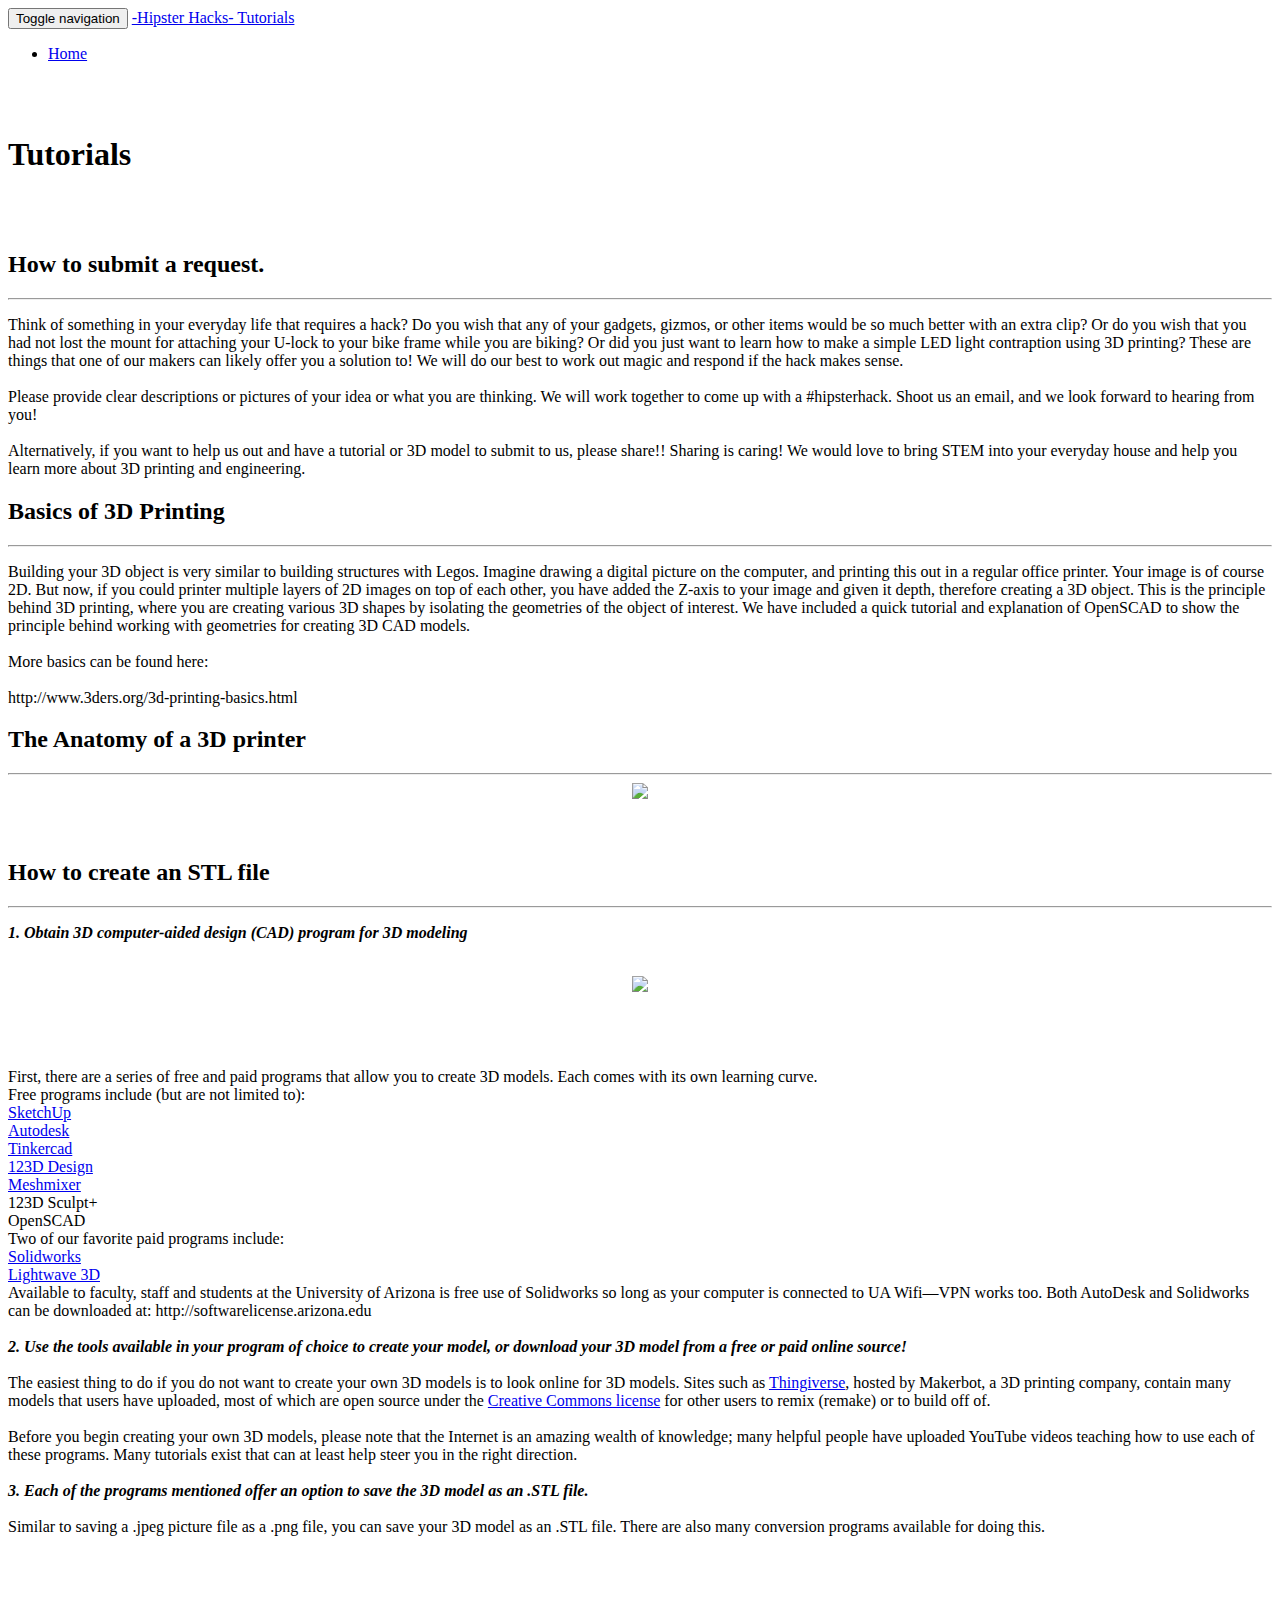
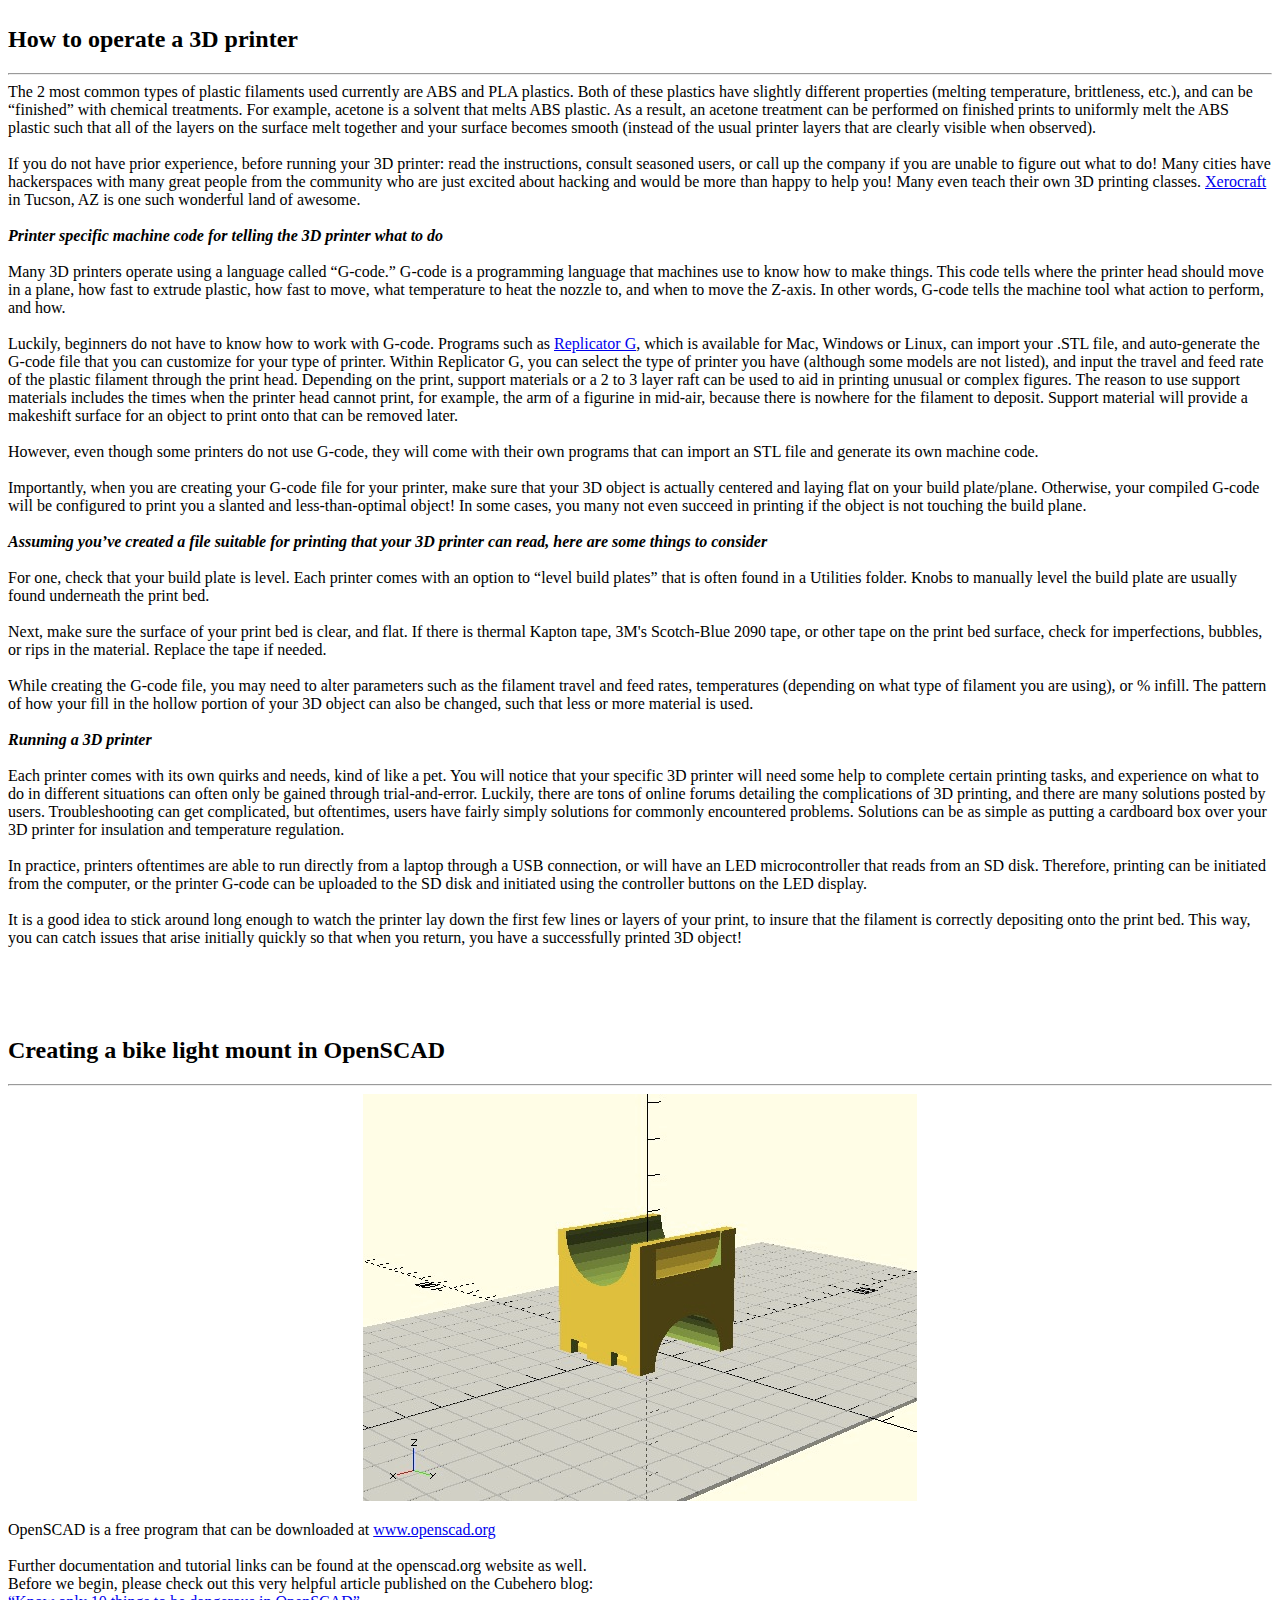
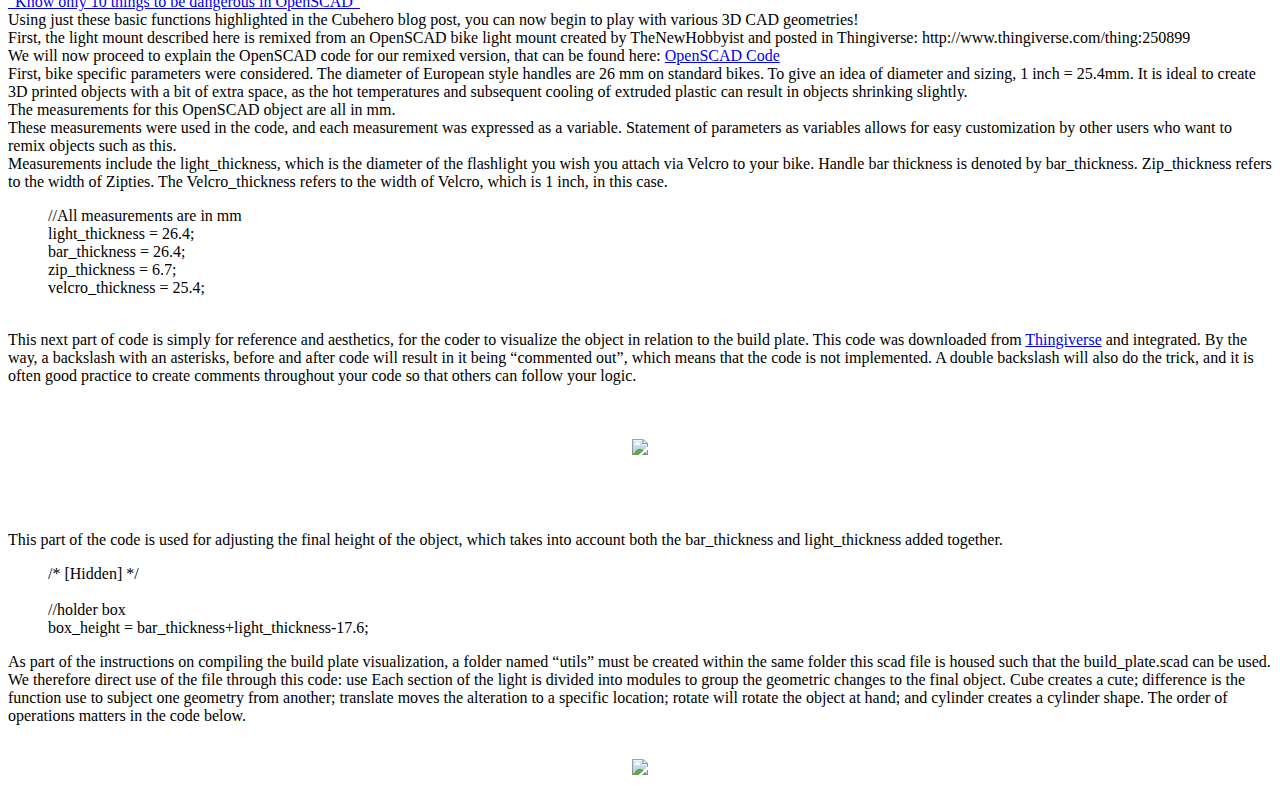
==== tutorials.html @ 003aa864 "picture add" ====
<!DOCTYPE html>
<html lang="en">

<head>

    <meta charset="utf-8">
    <meta http-equiv="X-UA-Compatible" content="IE=edge">
    <meta name="viewport" content="width=device-width, initial-scale=1">
    <meta name="description" content="">
    <meta name="author" content="">

    <title>Tutorials</title>

    <!-- Bootstrap Core CSS -->
    <link rel="stylesheet" href="css/bootstrap.min.css" type="text/css">

    <!-- Custom Fonts -->
    <link href='http://fonts.googleapis.com/css?family=Open+Sans:300italic,400italic,600italic,700italic,800italic,400,300,600,700,800' rel='stylesheet' type='text/css'>
    <link href='http://fonts.googleapis.com/css?family=Merriweather:400,300,300italic,400italic,700,700italic,900,900italic' rel='stylesheet' type='text/css'>
    <link rel="stylesheet" href="font-awesome/css/font-awesome.min.css" type="text/css">

    <!-- Plugin CSS -->
    <link rel="stylesheet" href="css/animate.min.css" type="text/css">

    <!-- Custom CSS -->
    <link rel="stylesheet" href="css/creative.css" type="text/css">

    <!-- HTML5 Shim and Respond.js IE8 support of HTML5 elements and media queries -->
    <!-- WARNING: Respond.js doesn't work if you view the page via file:// -->
    <!--[if lt IE 9]>
        <script src="https://oss.maxcdn.com/libs/html5shiv/3.7.0/html5shiv.js"></script>
        <script src="https://oss.maxcdn.com/libs/respond.js/1.4.2/respond.min.js"></script>
    <![endif]-->

</head>

<body id="page-top">

    <nav id="mainNav" class="navbar navbar-default navbar-fixed-top">
        <div class="container-fluid">
            <!-- Brand and toggle get grouped for better mobile display -->
            <div class="navbar-header">
                <button type="button" class="navbar-toggle collapsed" data-toggle="collapse" data-target="#bs-example-navbar-collapse-1">
                    <span class="sr-only">Toggle navigation</span>
                    <span class="icon-bar"></span>
                    <span class="icon-bar"></span>
                    <span class="icon-bar"></span>
                </button>
                <a class="navbar-brand page-scroll" href="#page-top">-Hipster Hacks- Tutorials</a>
            </div>

            <!-- Collect the nav links, forms, and other content for toggling -->
            <div class="collapse navbar-collapse" id="bs-example-navbar-collapse-1">
                <ul class="nav navbar-nav navbar-right">
                   
                    <li>
                        <a class="page-scroll" href="index.html#tutorials">Home</a>
                    </li>
                   
                </ul>
            </div>
            <!-- /.navbar-collapse -->
        </div>
        <!-- /.container-fluid -->
    </nav>

  

    <section class="bg-primary" id="tutorial1">
        <div class="container">
            <div class="row">
                <div class="col-lg-8 col-lg-offset-2 text-center">
                    <!-- <center><img src="img/about/raquel.jpg" width="80%"></center> -->
                    <br></br>
                    <h1 class="section-heading">Tutorials</h1><br></br>
                    <h2 class="section-heading">How to submit a request.
</h2>
                    <hr class="light">
                     <p>Think of something in your everyday life that requires a hack? Do you wish that any of your gadgets, gizmos, or other items would be so much better with an extra clip? Or do you wish that you had not lost the mount for attaching your U-lock to your bike frame while you are biking? Or did you just want to learn how to make a simple LED light contraption using 3D printing? These are things that one of our makers can likely offer you a solution to! We will do our best to work out magic and respond if the hack makes sense.<br></br>
                    Please provide clear descriptions or pictures of your idea or what you are thinking. We will work together to come up with a #hipsterhack. Shoot us an email, and we look forward to hearing from you!<br></br>
                    Alternatively, if you want to help us out and have a tutorial or 3D model to submit to us, please share!! Sharing is caring! We would love to bring STEM into your everyday house and help you learn more about 3D printing and engineering.
                     </p>
                    
                   <!-- <a href="#" class="btn btn-default btn-xl">Get Started!</a> -->
                </div>
            </div>
        </div>
    </section>

    <section id="tutorial2">
        <div class="container">
            <div class="row">
                <div class="col-lg-8 col-lg-offset-2 text-center">
                    <h2 class="section-heading">Basics of 3D Printing</h2>
                    <hr class="primary">
                    <p>Building your 3D object is very similar to building structures with Legos. Imagine drawing a digital picture on the computer, and printing this out in a regular office printer. Your image is of course 2D. But now, if you could printer multiple layers of 2D images on top of each other, you have added the Z-axis to your image and given it depth, therefore creating a 3D object. This is the principle behind 3D printing, where you are creating various 3D shapes by isolating the geometries of the object of interest. We have included a quick tutorial and explanation of OpenSCAD to show the principle behind working with geometries for creating 3D CAD models. <br></br>

                    More basics can be found here: <br></br>
                    <a href” http://www.3ders.org/3d-printing-basics.html”>http://www.3ders.org/3d-printing-basics.html</a>

                    </p>
                </div>
            </div>
        </div>
         </section>
         <section class="bg-primary" id="tutorial3">
                <div class="container">
                    <div class="row">
                        <div class="col-lg-8 col-lg-offset-2 text-center">
                            <h2 class="section-heading">The Anatomy of a 3D printer</h2>
                            <hr class="primary">                              
                           <center><img src="img/3D_printing_anatomy.png"></img></center>    <br></br>  
  
                    </div>
               
            </div>
        </div>
         </section>

       <section id="tutorial4">
        <div class="container">
            <div class="row">
                <div class="col-lg-8 col-lg-offset-2 text-center">
                    <h2 class="section-heading">How to create an STL file</h2>
                    <hr class="primary">
                    <p><strong><i>1. Obtain 3D computer-aided design (CAD) program for 3D modeling</i></strong><br></br>
                        <center><img src="img/Create_STL_file.jpg"></img></center>    <br></br><br></br>   

                        First, there are a series of free and paid programs that allow you to create 3D models. Each comes with its own learning curve.<br> 

                        Free programs include (but are not limited to):<br>
                        
                            <a href=”http://www.sketchup.com/”>SketchUp</a><br>
                            <a href=”http://www.autodesk.com/”>Autodesk</a><br>
                            <a href=”https://www.tinkercad.com/”>Tinkercad</a><br>
                            <a href=”http://www.123dapp.com/design”>123D Design</a><br>
                            <a href=”http://www.123dapp.com/meshmixer”>Meshmixer</a><br>
                            <a href” http://www.123dapp.com/creature”>123D Sculpt+</a><br>
                            <a href” http://www.openscad.org/”>OpenSCAD</a><br>
                        

                        Two of our favorite paid programs include: <br>
                        
                            <a href=”http://www.solidworks.com/”>Solidworks</a><br>
                            <a href=”https://www.lightwave3d.com/overview/”>Lightwave 3D</a><br>
                        

                        Available to faculty, staff and students at the University of Arizona is free use of Solidworks so long as your computer is connected to UA Wifi—VPN works too. Both AutoDesk and Solidworks can be downloaded at: <a href” http://softwarelicense.arizona.edu/”> http://softwarelicense.arizona.edu</a><br></br>

                        <strong><i>2. Use the tools available in your program of choice to create your model, or download your 3D model from a free or paid online source! </i></strong> <br></br>

                        The easiest thing to do if you do not want to create your own 3D models is to look online for 3D models. Sites such as <a href=”http://www.thingiverse.com/”>Thingiverse</a>, hosted by Makerbot, a 3D printing company, contain many models that users have uploaded, most of which are open source under the <a href=”http://creativecommons.org/licenses/”>Creative Commons license</a> for other users to remix (remake) or to build off of. <br></br>

                        Before you begin creating your own 3D models, please note that the Internet is an amazing wealth of knowledge; many helpful people have uploaded YouTube videos teaching how to use each of these programs. Many tutorials exist that can at least help steer you in the right direction. <br></br>


                        <strong><i>3. Each of the programs mentioned offer an option to save the 3D model as an .STL file. </i></strong><br></br>

                        Similar to saving a .jpeg picture file as a .png file, you can save your 3D model as an .STL file. There are also many conversion programs available for doing this. <br></br>

                    </p>
                </div>
             
            </div>
        </div>
         </section>
              <section class="bg-primary" id="tutorial5">
            <div class="container">
                <div class="row">
                    <div class="col-lg-8 col-lg-offset-2 text-center">
                        <!-- <center><img src="img/about/raquel.jpg" width="80%"></center> -->
                        <br></br>
                        <h2 class="section-heading">How to operate a 3D printer</h2>
                        <hr class="light">
                          

                            The 2 most common types of plastic filaments used currently are ABS and PLA plastics. Both of these plastics have slightly different properties (melting temperature, brittleness, etc.), and can be “finished” with chemical treatments. For example, acetone is a solvent that melts ABS plastic. As a result, an acetone treatment can be performed on finished prints to uniformly melt the ABS plastic such that all of the layers on the surface melt together and your surface becomes smooth (instead of the usual printer layers that are clearly visible when observed).<br></br>

                            If you do not have prior experience, before running your 3D printer: read the instructions, consult seasoned users, or call up the company if you are unable to figure out what to do! Many cities have hackerspaces with many great people from the community who are just excited about hacking and would be more than happy to help you! Many even teach their own 3D printing classes. <a class="orange"  href=” http://www.xerocraft.org/”>Xerocraft</a> in Tucson, AZ is one such wonderful land of awesome.<br></br>

                            <strong><i>Printer specific machine code for telling the 3D printer what to do</i></strong><br></br>

                            Many 3D printers operate using a language called “G-code.” G-code is a programming language that machines use to know how to make things. This code tells where the printer head should move in a plane, how fast to extrude plastic, how fast to move, what temperature to heat the nozzle to, and when to move the Z-axis. In other words, G-code tells the machine tool what action to perform, and how.<br></br>

                            Luckily, beginners do not have to know how to work with G-code. Programs such as <a class="orange"  href=”http://replicat.org/”>Replicator G</a>, which is available for Mac, Windows or Linux, can import your .STL file, and auto-generate the G-code file that you can customize for your type of printer. Within Replicator G, you can select the type of printer you have (although some models are not listed), and input the travel and feed rate of the plastic filament through the print head. Depending on the print, support materials or a 2 to 3 layer raft can be used to aid in printing unusual or complex figures. The reason to use support materials includes the times when the printer head cannot print, for example, the arm of a figurine in mid-air, because there is nowhere for the filament to deposit. Support material will provide a makeshift surface for an object to print onto that can be removed later. <br></br>

                            However, even though some printers do not use G-code, they will come with their own programs that can import an STL file and generate its own machine code. <br></br>

                            Importantly, when you are creating your G-code file for your printer, make sure that your 3D object is actually centered and laying flat on your build plate/plane. Otherwise, your compiled G-code will be configured to print you a slanted and less-than-optimal object! In some cases, you many not even succeed in printing if the object is not touching the build plane.<br></br>

                            <strong><i>Assuming you’ve created a file suitable for printing that your 3D printer can read, here are some things to consider</i></strong><br></br>

                            For one, check that your build plate is level. Each printer comes with an option to “level build plates” that is often found in a Utilities folder. Knobs to manually level the build plate are usually found underneath the print bed.<br></br>

                            Next, make sure the surface of your print bed is clear, and flat. If there is thermal Kapton tape, 3M's Scotch-Blue 2090 tape, or other tape on the print bed surface, check for imperfections, bubbles, or rips in the material. Replace the tape if needed. <br></br>

                            While creating the G-code file, you may need to alter parameters such as the filament travel and feed rates, temperatures (depending on what type of filament you are using), or % infill. The pattern of how your fill in the hollow portion of your 3D object can also be changed, such that less or more material is used. <br></br>

                            <strong><i>Running a 3D printer</strong></i><br></br>

                            Each printer comes with its own quirks and needs, kind of like a pet. You will notice that your specific 3D printer will need some help to complete certain printing tasks, and experience on what to do in different situations can often only be gained through trial-and-error. Luckily, there are tons of online forums detailing the complications of 3D printing, and there are many solutions posted by users. Troubleshooting can get complicated, but oftentimes, users have fairly simply solutions for commonly encountered problems. Solutions can be as simple as putting a cardboard box over your 3D printer for insulation and temperature regulation.<br></br>

                            In practice, printers oftentimes are able to run directly from a laptop through a USB connection, or will have an LED microcontroller that reads from an SD disk. Therefore, printing can be initiated from the computer, or the printer G-code can be uploaded to the SD disk and initiated using the controller buttons on the LED display. <br></br>

                            It is a good idea to stick around long enough to watch the printer lay down the first few lines or layers of your print, to insure that the filament is correctly depositing onto the print bed. This way, you can catch issues that arise initially quickly so that when you return, you have a successfully printed 3D object!<br></br>
                         </p>
                        
                       <!-- <a href="#" class="btn btn-default btn-xl">Get Started!</a> -->
                    </div>
                </div>
            </div>
    </section>
 
          <section id="tutorial6">
            <div class="container">
                <div class="row">
                    <div class="col-lg-8 col-lg-offset-2 text-center">
                        <!-- <center><img src="img/about/raquel.jpg" width="80%"></center> -->
                        <br></br>
                        <h2 class="section-heading">Creating a bike light mount in OpenSCAD</h2>
                        <hr class="light">
                        <center><img src="img/openSCAD_bike_light_mount.JPG"></img></center>
                         <p>OpenSCAD is a free program that can be downloaded at <a class="orange"  href=”http://www.openscad.org”>www.openscad.org</a><br></br>

                            Further documentation and tutorial links can be found at the openscad.org website as well. <br>

                            Before we begin, please check out this very helpful article published on the Cubehero blog: <br>
                            <a class="orange" href=” http://blog.cubehero.com/2013/11/19/know-only-10-things-to-be-dangerous-in-openscad/”>“Know only 10 things to be dangerous in OpenSCAD”</a><br>

                            Using just these basic functions highlighted in the Cubehero blog post, you can now begin to play with various 3D CAD geometries!<br>

                            First, the light mount described here is remixed from an OpenSCAD bike light mount created by TheNewHobbyist and posted in Thingiverse: <a class="orange"  href” http://www.thingiverse.com/thing:250899”> http://www.thingiverse.com/thing:250899</a><br>

                            We will now proceed to explain the OpenSCAD code for our remixed version, that can be found here: <a class="orange"  href=” http://www.thingiverse.com/thing:1131753”>OpenSCAD Code</a> <br>

                            First, bike specific parameters were considered. The diameter of European style handles are 26 mm on standard bikes. To give an idea of diameter and sizing, 1 inch = 25.4mm. It is ideal to create 3D printed objects with a bit of extra space, as the hot temperatures and subsequent cooling of extruded plastic can result in objects shrinking slightly.<br>

                            The measurements for this OpenSCAD object are all in mm. <br>

                            These measurements were used in the code, and each measurement was expressed as a variable. Statement of parameters as variables allows for easy customization by other users who want to remix objects such as this. <br>

                            Measurements include the light_thickness, which is the diameter of the flashlight you wish you attach via Velcro to your bike. Handle bar thickness is denoted by bar_thickness. Zip_thickness refers to the width of Zipties. The Velcro_thickness refers to the width of Velcro, which is 1 inch, in this case.<br>

                            <blockquote>
                            //All measurements are in mm
                            <br>light_thickness = 26.4;
                            <br>bar_thickness = 26.4;
                            <br>zip_thickness = 6.7;
                            <br>velcro_thickness = 25.4;
                            </blockquote><br>

                            This next part of code is simply for reference and aesthetics, for the coder to visualize the object in relation to the build plate. This code was downloaded from <a class="orange"  href=” http://www.thingiverse.com/thing:44094”>Thingiverse</a> and integrated. By the way, a backslash with an asterisks, before and after code will result in it being “commented out”, which means that the code is not implemented. A double backslash will also do the trick, and it is often good practice to create comments throughout your code so that others can follow your logic.<br></br><br></br>
                            <center><img src="img/openscad_buildplate.JPG"></img></center><br></br><br></br>
                        

                            This part of the code is used for adjusting the final height of the object, which takes into account both the bar_thickness and light_thickness added together.

                            <blockquote>
                            /* [Hidden] */

                            <br><br>//holder box
                            <br>box_height = bar_thickness+light_thickness-17.6;
                            </blockquote>

                            As part of the instructions on compiling the build plate visualization, a folder named “utils” must be created within the same folder this scad file is housed such that the build_plate.scad can be used. We therefore direct use of the file through this code:

                            use <utils/build_plate.scad>


                            Each section of the light is divided into modules to group the geometric changes to the final object. Cube creates a cute; difference is the function use to subject one geometry from another; translate moves the alteration to a specific location; rotate will rotate the object at hand; and cylinder creates a cylinder shape. The order of operations matters in the code below. <br></br>
</p>
                           <center><img src="img/openscad_1.jpg"></img></center>

                         
                        
                       <!-- <a href="#" class="btn btn-default btn-xl">Get Started!</a> -->
                    </div>
                </div>
            </div>
    </section>
       
    <!-- jQuery -->
    <script src="js/jquery.js"></script>

    <!-- Bootstrap Core JavaScript -->
    <script src="js/bootstrap.min.js"></script>

    <!-- Plugin JavaScript -->
    <script src="js/jquery.easing.min.js"></script>
    <script src="js/jquery.fittext.js"></script>
    <script src="js/wow.min.js"></script>

    <!-- Custom Theme JavaScript -->
    <script src="js/creative.js"></script>

</body>

</html>
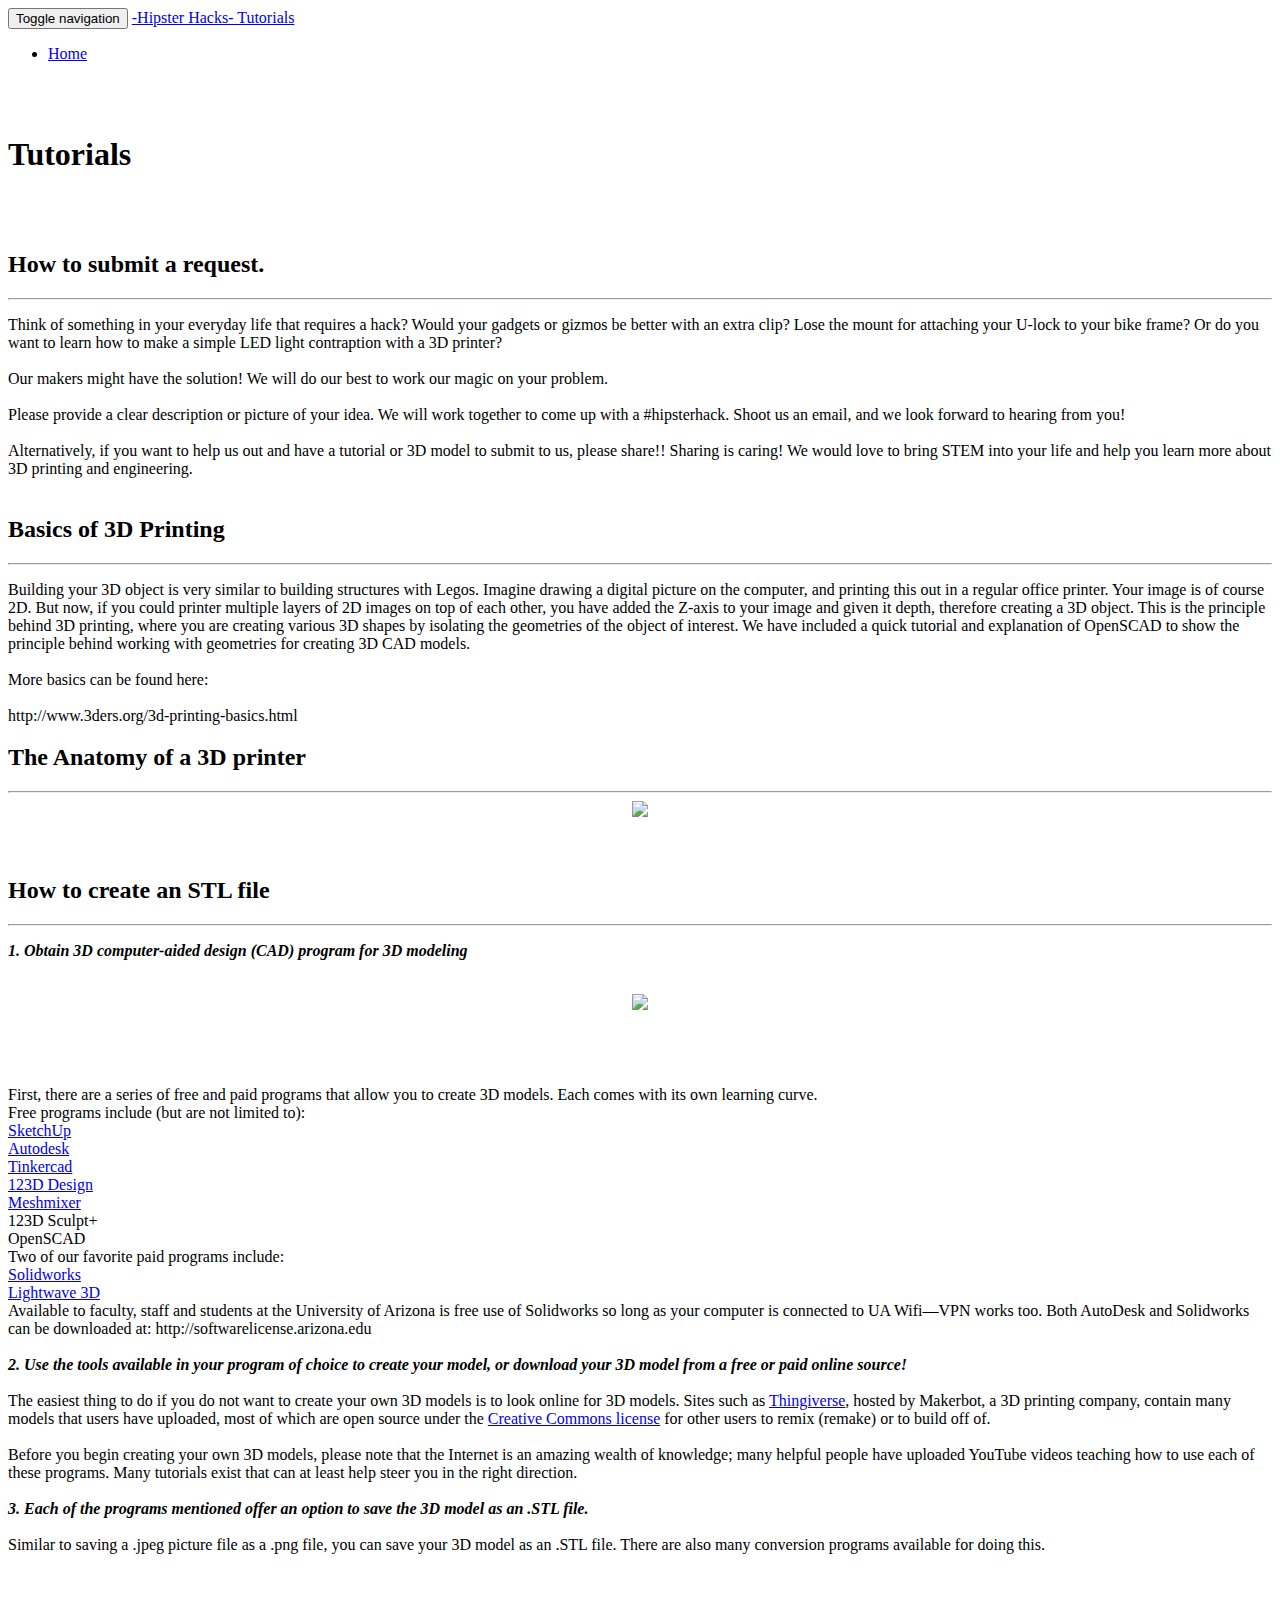
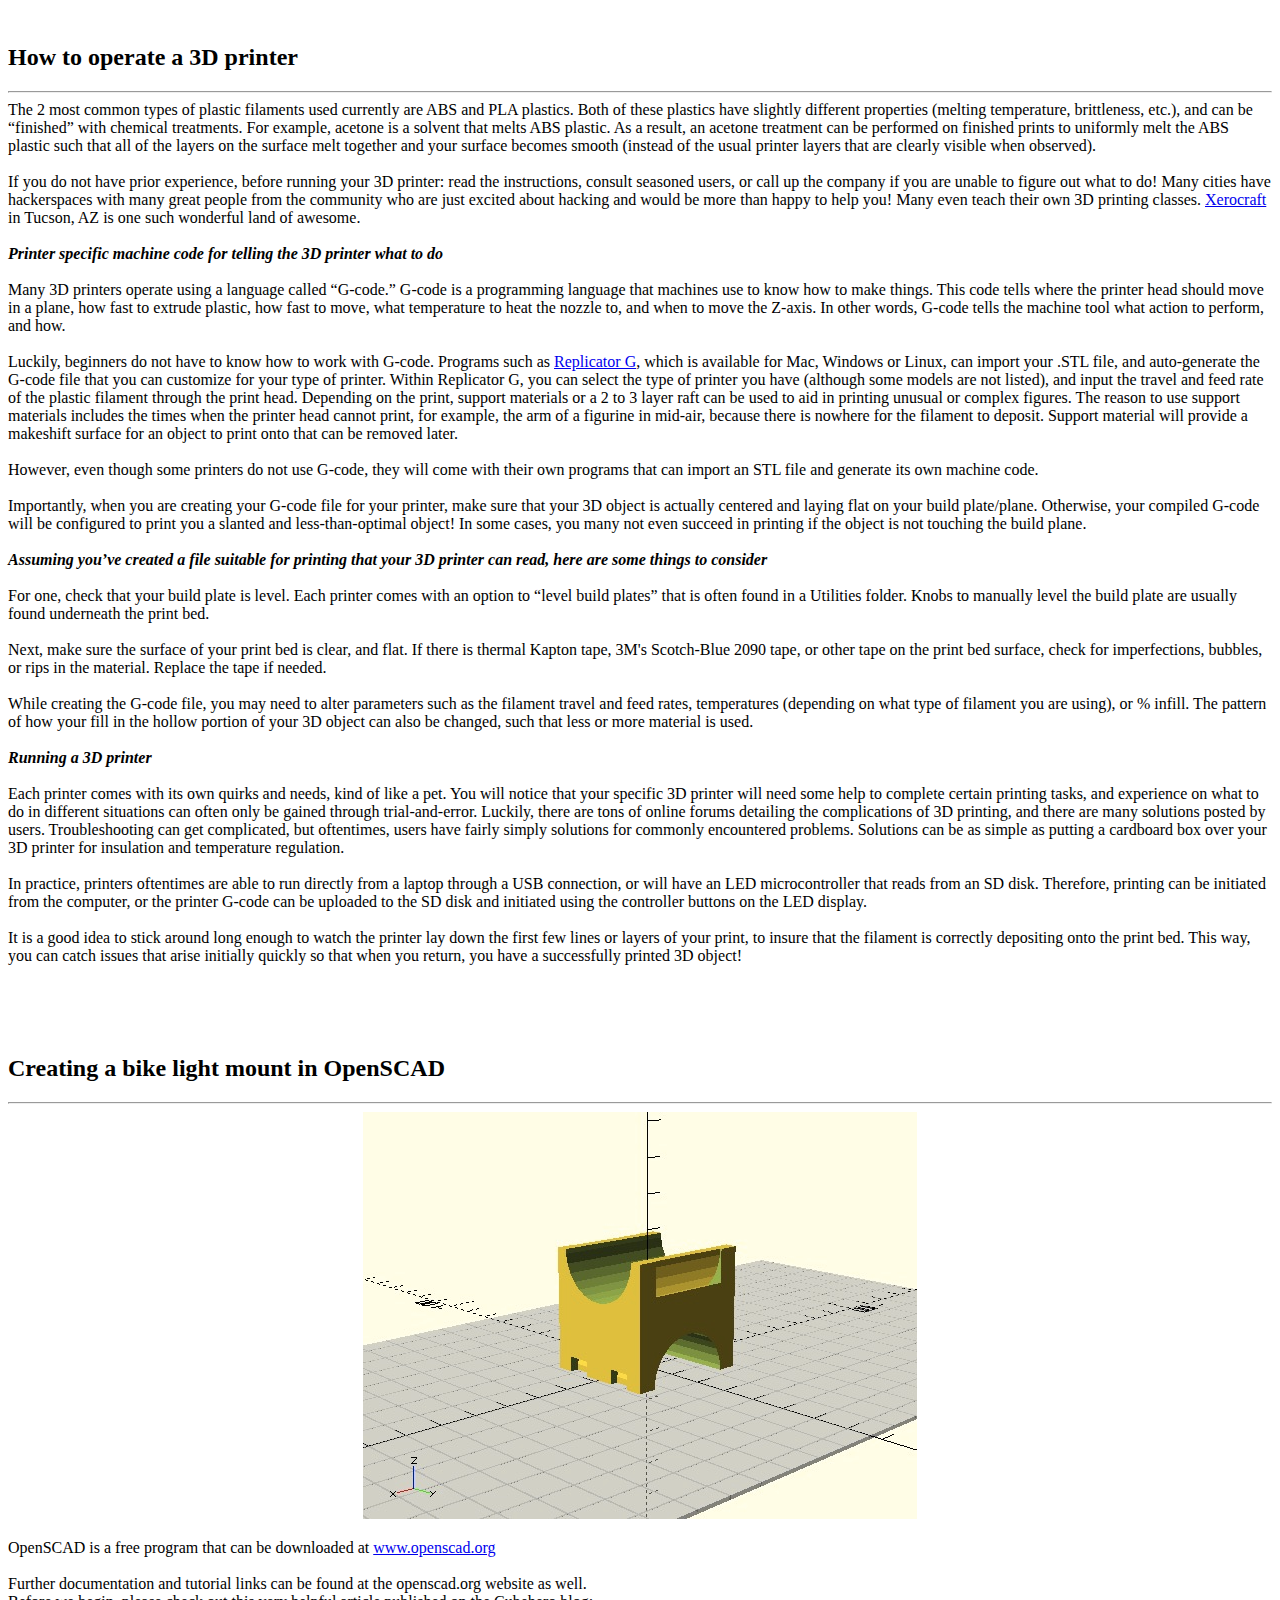
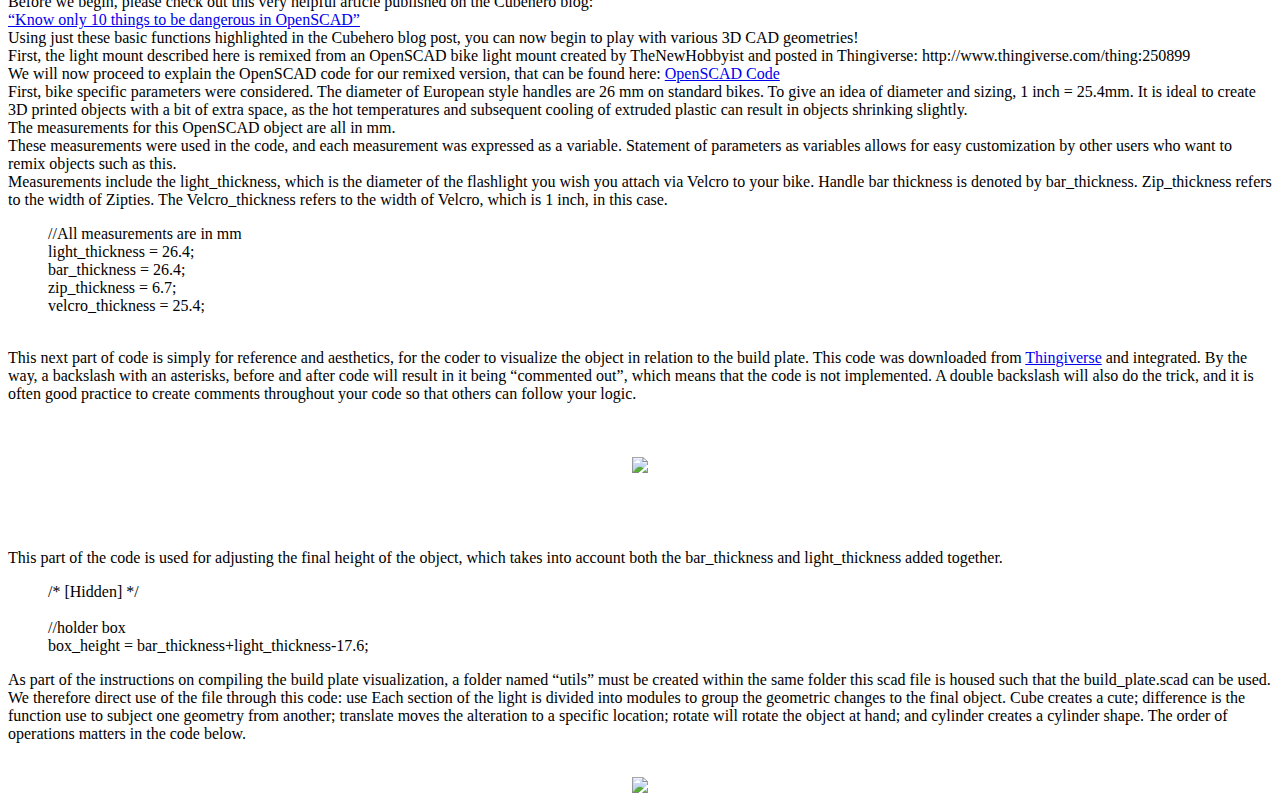
==== commit 9b83c024: "change" ====
--- a/tutorials.html
+++ b/tutorials.html
@@ -54,7 +54,7 @@
                 <ul class="nav navbar-nav navbar-right">
                    
                     <li>
-                        <a class="page-scroll" href="index.html#tutorials">Home</a>
+                        <a class="page-scroll" href="index.html">Home</a>
                     </li>
                    
                 </ul>
@@ -76,10 +76,14 @@
                     <h2 class="section-heading">How to submit a request.
 </h2>
                     <hr class="light">
-                     <p>Think of something in your everyday life that requires a hack? Do you wish that any of your gadgets, gizmos, or other items would be so much better with an extra clip? Or do you wish that you had not lost the mount for attaching your U-lock to your bike frame while you are biking? Or did you just want to learn how to make a simple LED light contraption using 3D printing? These are things that one of our makers can likely offer you a solution to! We will do our best to work out magic and respond if the hack makes sense.<br></br>
-                    Please provide clear descriptions or pictures of your idea or what you are thinking. We will work together to come up with a #hipsterhack. Shoot us an email, and we look forward to hearing from you!<br></br>
-                    Alternatively, if you want to help us out and have a tutorial or 3D model to submit to us, please share!! Sharing is caring! We would love to bring STEM into your everyday house and help you learn more about 3D printing and engineering.
-                     </p>
+                    <p class="text-faded">Think of something in your everyday life that requires a hack? Would your gadgets or  gizmos be better with an extra clip? Lose the mount for attaching your U-lock to your bike frame? Or do you want to learn how to make a simple LED light contraption with a 3D printer?<br></br>
+
+                    Our makers might have the solution! We will do our best to work our magic on your problem.<br></br>
+
+                    Please provide a clear description or picture of your idea. We will work together to come up with a #hipsterhack. Shoot us an email, and we look forward to hearing from you!<br></br>
+
+                    Alternatively, if you want to help us out and have a tutorial or 3D model to submit to us, please share!! Sharing is caring! We would love to bring STEM into your life and help you learn more about 3D printing and engineering.<br></br>
+                    </p>
                     
                    <!-- <a href="#" class="btn btn-default btn-xl">Get Started!</a> -->
                 </div>
